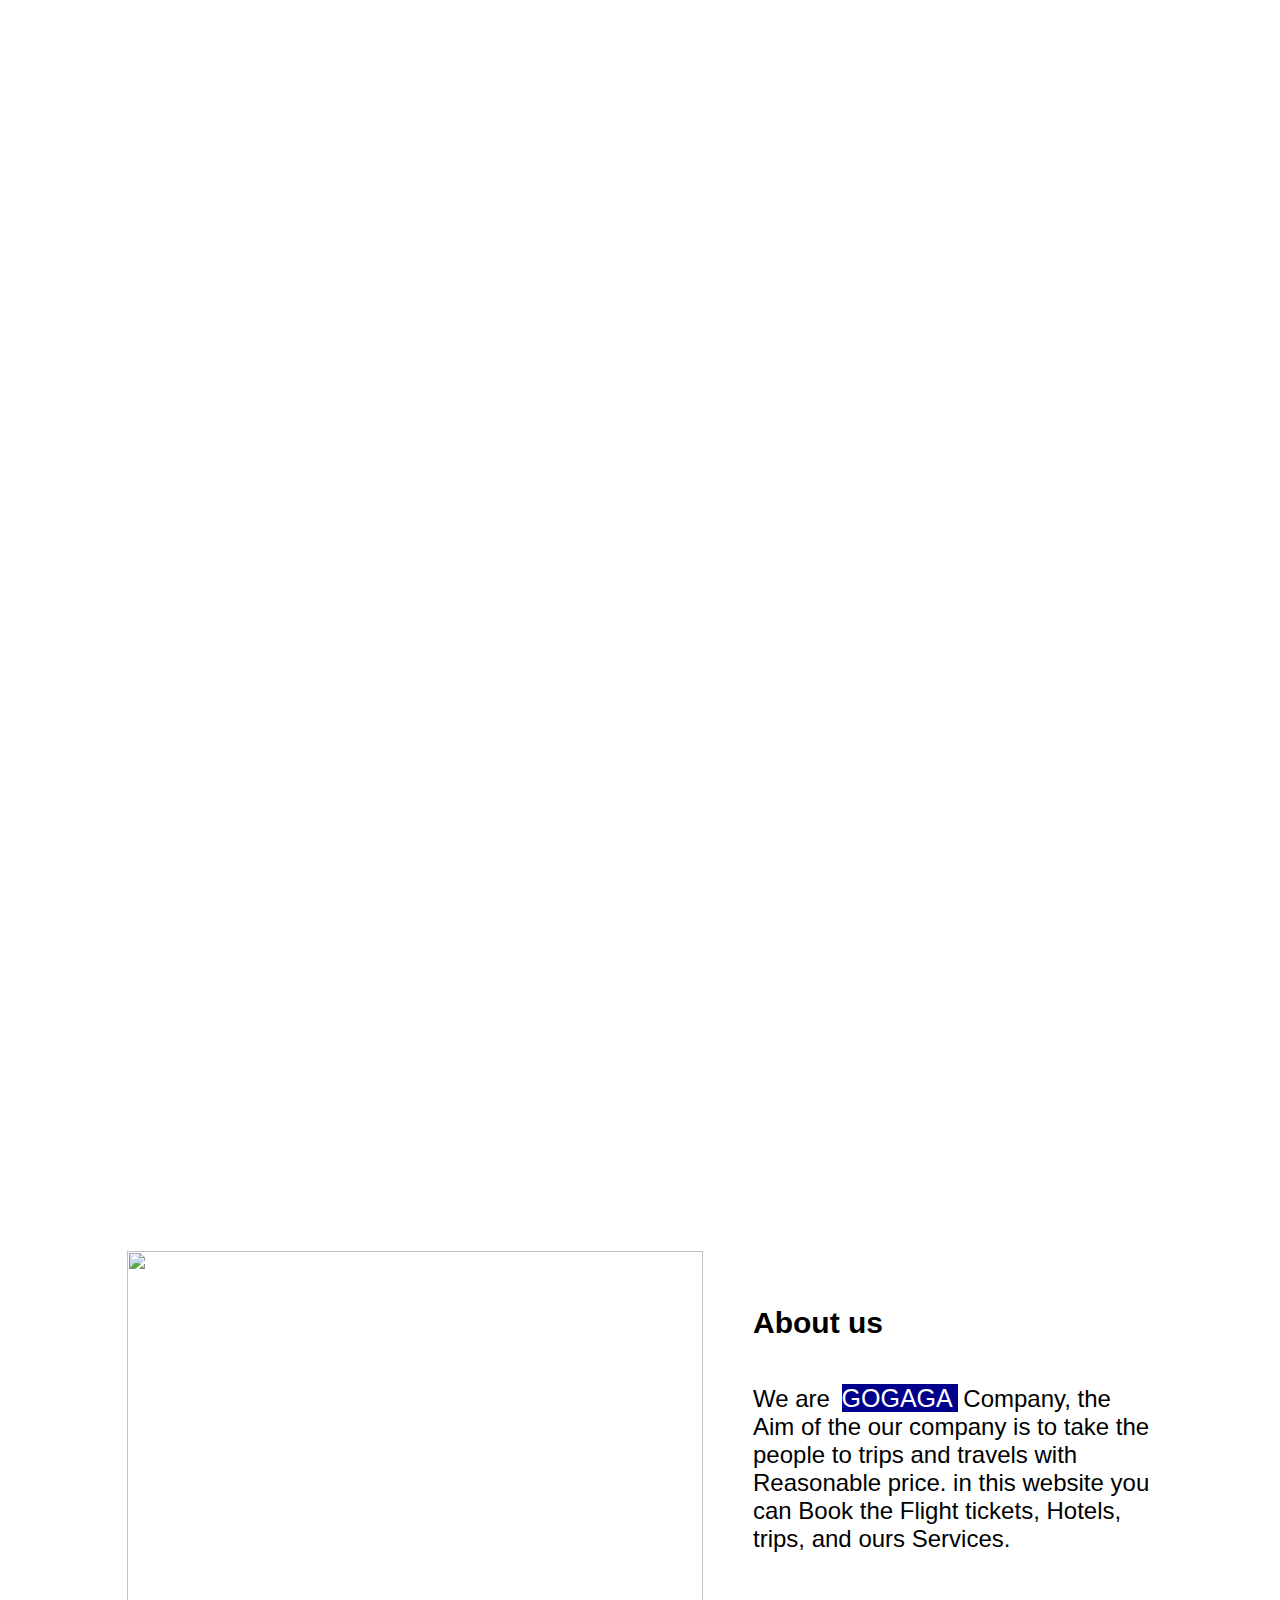
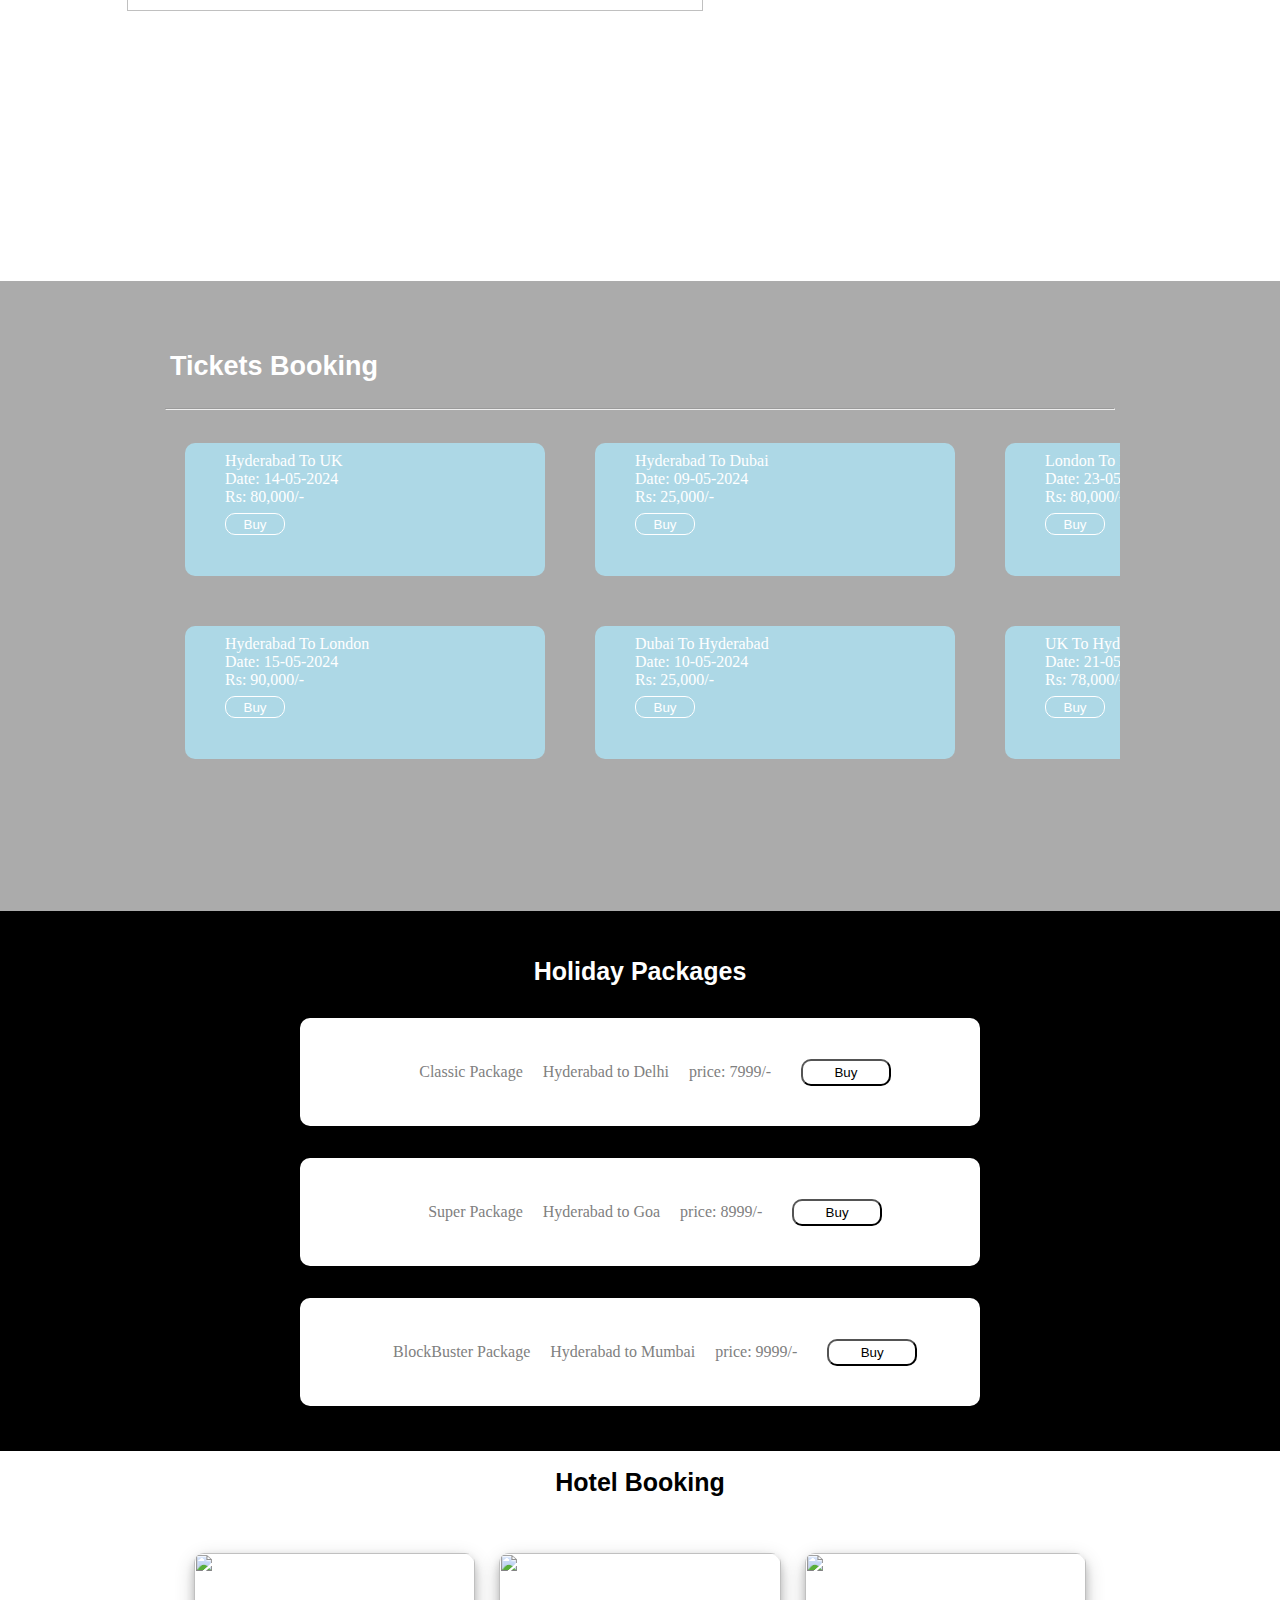
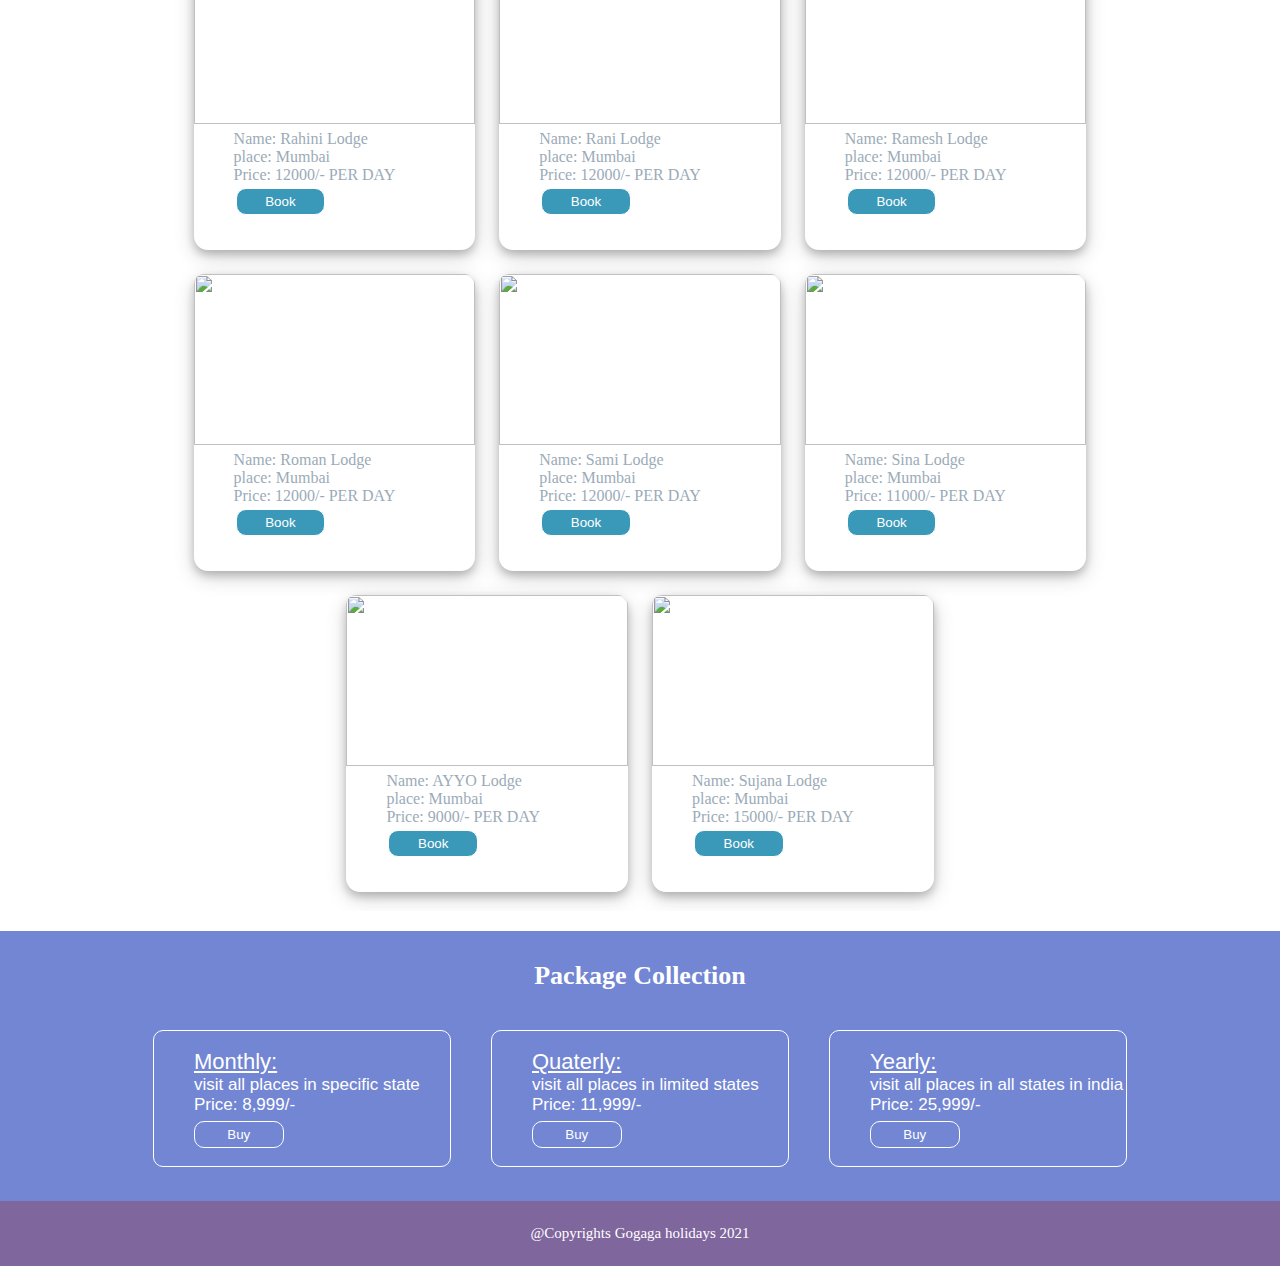
==== index.html @ 05a8b47b "Update index.html" ====
<!DOCTYPE html>
<html>

<head>
    <title class="">
        Banni Website
    </title>
    <link rel="stylesheet" href="web.css">
</head>

<body>
    <div class="">
        <div class="home-page">
            <h1 class="home-page-heading">Welcome to GOGAGA Holidays Website</h1>
            <div class="home-page-button-container">
                <a href="#hotel-Booking"> <button class="home-page-button-2" onclick="">Book Hotel</button>
                </a>
            </div>
        </div>
        <div class="about-page">
            <div class="about-page-container">
                <h1 class="about-page-heading">About us</h1>

                <img src="https://res.cloudinary.com/dim1wzcyx/image/upload/v1710433197/bafe78pi3iirgzzap9m9.jpg" class="about-page-img" />
                <div class="about-page-container-1">
                    <h1 class="about-page-heading-1">About us</h1>
                    <p class="about-page-para">We are <span class="about-page-para-1">GOGAGA </span>Company, the Aim of the our company is to take the people to trips and travels with Reasonable price. in this website you can Book the Flight tickets, Hotels, trips, and ours Services.</p>
                </div>
            </div>
        </div>
        <div class="flight-booking-page">
            <h1 class="flight-booking-page-heading">Tickets Booking</h1>
            <hr class="flight-booking-page-line" />
            <div class="flight-booking-page-1">
                <ul class="flight-booking-page-list">

                    <li class="">Hyderabad To UK</li>
                    <li class="">Date: 14-05-2024</li>
                    <li class="">Rs: 80,000/-</li>
                    <button class="flight-booking-page-list-botton">Buy</button>

                </ul>
                <ul class="flight-booking-page-list">
                    <li class="">Hyderabad To London</li>
                    <li class="">Date: 15-05-2024</li>
                    <li class="">Rs: 90,000/-</li>
                    <button class="flight-booking-page-list-botton">Buy</button>
                </ul>
                <ul class="flight-booking-page-list">
                    <li class="">Hyderabad To Dubai</li>
                    <li class="">Date: 09-05-2024</li>
                    <li class="">Rs: 25,000/-</li>
                    <button class="flight-booking-page-list-botton">Buy</button>
                </ul>
                <ul class="flight-booking-page-list">
                    <li class="">Dubai To Hyderabad</li>
                    <li class="">Date: 10-05-2024</li>
                    <li class="">Rs: 25,000/-</li>
                    <button class="flight-booking-page-list-botton">Buy</button>
                </ul>
                <ul class="flight-booking-page-list">
                    <li class="">London To Hyderabad</li>
                    <li class="">Date: 23-05-2024</li>
                    <li class="">Rs: 80,000/-</li>
                    <button class="flight-booking-page-list-botton">Buy</button>
                </ul>
                <ul class="flight-booking-page-list">
                    <li class="">UK To Hyderabad</li>
                    <li class="">Date: 21-05-2024</li>
                    <li class="">Rs: 78,000/-</li>
                    <button class="flight-booking-page-list-botton">Buy</button>
                </ul>
                <ul class="flight-booking-page-list">
                    <li class="">Qatar To Hyderabad</li>
                    <li class="">Date: 22-05-2024</li>
                    <li class="">Rs: 91,000/-</li>
                    <button class="flight-booking-page-list-botton">Buy</button>
                </ul>
                <ul class="flight-booking-page-list">
                    <li class="">Delhi To Hyderabad</li>
                    <li class="">Date: 22-05-2024</li>
                    <li class="">Rs: 20,000/-</li>
                    <button class="flight-booking-page-list-botton">Buy</button>
                </ul>
                <ul class="flight-booking-page-list">
                    <li class="">Mumbai To Hyderabad</li>
                    <li class="">Date: 21-05-2024</li>
                    <li class="">Rs: 14,000/-</li>
                    <button class="flight-booking-page-list-botton">Buy</button>
                </ul>
            </div>
        </div>
        <div class="Holiday-Packages-page">
            <h1 class="Holiday-Packages-page-heading">Holiday Packages</h1>
            <ul class="Holiday-Packages-page-list">
                <li class="Holiday-Packages-page-list-item Holiday-Packages-page-list-item-1">Classic Package</li>
                <li class="Holiday-Packages-page-list-item">Hyderabad to Delhi</li>
                <li class="Holiday-Packages-page-list-item">price: 7999/-</li>
                <button class="Holiday-Packages-page-list-button">Buy</button>
            </ul>
            <ul class="Holiday-Packages-page-list">
                <li class="Holiday-Packages-page-list-item Holiday-Packages-page-list-item-1">Super Package</li>
                <li class="Holiday-Packages-page-list-item">Hyderabad to Goa</li>
                <li class="Holiday-Packages-page-list-item">price: 8999/-</li>
                <button class="Holiday-Packages-page-list-button">Buy</button>
            </ul>
            <ul class="Holiday-Packages-page-list">
                <li class="Holiday-Packages-page-list-item Holiday-Packages-page-list-item-1">BlockBuster Package</li>
                <li class="Holiday-Packages-page-list-item">Hyderabad to Mumbai</li>
                <li class="Holiday-Packages-page-list-item">price: 9999/-</li>
                <button class="Holiday-Packages-page-list-button">Buy</button>
            </ul>
        </div>
        <div class="hotel-booking-page" id="hotel-Booking">
            <h1 class="hotel-booking-page-heading">Hotel Booking</h1>
            <div class="hotel-booking-page-1">
                <div class="hotel-booking-page-card">
                    <img src="https://res.cloudinary.com/dim1wzcyx/image/upload/v1710478730/niiqwguvfvj2uyvm8hrl.jpg" class="hotel-booking-page-card-img" />
                    <ul class="hotel-booking-page-card-list-page">
                        <li class="hotel-booking-page-card-para">
                            Name: Rahini Lodge
                        </li>
                        <li class="hotel-booking-page-card-para">place: Mumbai</li>
                        <li class="hotel-booking-page-card-para">Price: 12000/- PER DAY</li>
                        <div class="hotel-booking-page-card-button-pgae">
                            <button class="hotel-booking-page-card-button">Book</button>
                        </div>
                    </ul>
                </div>
                <div class="hotel-booking-page-card">
                    <img src="https://res.cloudinary.com/dim1wzcyx/image/upload/v1710481565/piuwka4gu3jdjkqd3dhy.jpg" class="hotel-booking-page-card-img" />
                    <ul class="hotel-booking-page-card-list-page">
                        <li class="hotel-booking-page-card-para">
                            Name: Rani Lodge
                        </li>
                        <li class="hotel-booking-page-card-para">place: Mumbai</li>
                        <li class="hotel-booking-page-card-para">Price: 12000/- PER DAY</li>
                        <div class="hotel-booking-page-card-button-pgae">
                            <button class="hotel-booking-page-card-button">Book</button>
                        </div>
                    </ul>
                </div>
                <div class="hotel-booking-page-card">
                    <img src="https://res.cloudinary.com/dim1wzcyx/image/upload/v1710481563/rm4mhdkyjd8pqkkp2l3k.jpg" class="hotel-booking-page-card-img" />
                    <ul class="hotel-booking-page-card-list-page">
                        <li class="hotel-booking-page-card-para">
                            Name: Ramesh Lodge
                        </li>
                        <li class="hotel-booking-page-card-para">place: Mumbai</li>
                        <li class="hotel-booking-page-card-para">Price: 12000/- PER DAY</li>
                        <div class="hotel-booking-page-card-button-pgae">
                            <button class="hotel-booking-page-card-button">Book</button>
                        </div>
                    </ul>
                </div>
                <div class="hotel-booking-page-card">
                    <img src="https://res.cloudinary.com/dim1wzcyx/image/upload/v1710481565/y2uvw44xuvsezqlsytbk.jpg" class="hotel-booking-page-card-img" />
                    <ul class="hotel-booking-page-card-list-page">
                        <li class="hotel-booking-page-card-para">
                            Name: Roman Lodge
                        </li>
                        <li class="hotel-booking-page-card-para">place: Mumbai</li>
                        <li class="hotel-booking-page-card-para">Price: 12000/- PER DAY</li>
                        <div class="hotel-booking-page-card-button-pgae">
                            <button class="hotel-booking-page-card-button">Book</button>
                        </div>
                    </ul>
                </div>
                <div class="hotel-booking-page-card">
                    <img src="https://res.cloudinary.com/dim1wzcyx/image/upload/v1710481565/j086hxknmndjkyv6rqhh.jpg" class="hotel-booking-page-card-img" />
                    <ul class="hotel-booking-page-card-list-page">
                        <li class="hotel-booking-page-card-para">
                            Name: Sami Lodge
                        </li>
                        <li class="hotel-booking-page-card-para">place: Mumbai</li>
                        <li class="hotel-booking-page-card-para">Price: 12000/- PER DAY</li>
                        <div class="hotel-booking-page-card-button-pgae">
                            <button class="hotel-booking-page-card-button">Book</button>
                        </div>
                    </ul>
                </div>
                <div class="hotel-booking-page-card">
                    <img src="https://res.cloudinary.com/dim1wzcyx/image/upload/v1710481564/mimkoodgv43r6vztbngg.jpg" class="hotel-booking-page-card-img" />
                    <ul class="hotel-booking-page-card-list-page">
                        <li class="hotel-booking-page-card-para">
                            Name: Sina Lodge
                        </li>
                        <li class="hotel-booking-page-card-para">place: Mumbai</li>
                        <li class="hotel-booking-page-card-para">Price: 11000/- PER DAY</li>
                        <div class="hotel-booking-page-card-button-pgae">
                            <button class="hotel-booking-page-card-button">Book</button>
                        </div>
                    </ul>
                </div>
                <div class="hotel-booking-page-card">
                    <img src="https://res.cloudinary.com/dim1wzcyx/image/upload/v1710481563/qfjcbtwo8wkl6jws6d3y.jpg" class="hotel-booking-page-card-img" />
                    <ul class="hotel-booking-page-card-list-page">
                        <li class="hotel-booking-page-card-para">
                            Name: AYYO Lodge
                        </li>
                        <li class="hotel-booking-page-card-para">place: Mumbai</li>
                        <li class="hotel-booking-page-card-para">Price: 9000/- PER DAY</li>
                        <div class="hotel-booking-page-card-button-pgae">
                            <button class="hotel-booking-page-card-button">Book</button>
                        </div>
                    </ul>
                </div>
                <div class="hotel-booking-page-card">
                    <img src="https://res.cloudinary.com/dim1wzcyx/image/upload/v1710481563/u7htu0rz0elihuozbzeh.jpg" class="hotel-booking-page-card-img" />
                    <ul class="hotel-booking-page-card-list-page">
                        <li class="hotel-booking-page-card-para">
                            Name: Sujana Lodge
                        </li>
                        <li class="hotel-booking-page-card-para">place: Mumbai</li>
                        <li class="hotel-booking-page-card-para">Price: 15000/- PER DAY</li>
                        <div class="hotel-booking-page-card-button-pgae">
                            <button class="hotel-booking-page-card-button">Book</button>
                        </div>
                    </ul>
                </div>
            </div>
        </div>
        <div class="package-collections-page">
            <h1 class="package-collections-page-heading">Package Collection</h1>
            <div class="package-collections-page-container">
                <ul class="package-collections-page-list-card">
                    <li class="package-collections-page-list-card-item-1">Monthly:</li>
                    <li class="">visit all places in specific state</li>
                    <li class="">Price: 8,999/- </li>
                    <div class="">
                        <button class="package-collections-page-list-card-button">Buy</button>
                    </div>
                </ul>
                <ul class="package-collections-page-list-card">
                    <li class="package-collections-page-list-card-item-1">Quaterly:</li>
                    <li class="">visit all places in limited states</li>
                    <li class="">Price: 11,999/- </li>
                    <div class="">
                        <button class="package-collections-page-list-card-button">Buy</button>
                    </div>
                </ul>
                <ul class="package-collections-page-list-card">
                    <li class="package-collections-page-list-card-item-1">Yearly:</li>
                    <li class="">visit all places in all states in india</li>
                    <li class="">Price: 25,999/- </li>
                    <div class="package-collections-page-list-card-button-page">
                        <button class="package-collections-page-list-card-button">Buy</button>
                    </div>
                </ul>
            </div>
        </div>
        <div class="footer-page">
            <p class="">@Copyrights Gogaga holidays 2021</p>
        </div>
    </div>
</body>

</html>
---- web.css ----
body {
    margin: 0px;

}

/* Home page */

@media screen and (max-width:767px) {
    .footer-page {
        height: 7vh;
        background-color: #7F669D;

        display: flex;
        flex-direction: column;
        justify-content: center;
        align-items: center;
        padding: 1px;

        color: #ffffff;
        font-size: 15px;


    }

    .package-collections-page-list-card-item-1 {
        font-size: 22px;
        text-decoration: underline;
    }

    .package-collections-page-list-card-button {
        color: #ffffff;
        border: 1px solid #ffffff;
        background-color: transparent;
        width: 20vw;
        border-radius: 10px;
        height: 5vh;
        margin-top: 6px;
        text-align: center;
    }

    .package-collections-page-list-card {
        border: 1px solid #ffffff;
        border-radius: 10px;
        height: 30vh;
        width: 60vw;
        align-self: center;
        list-style-type: none;
        font-size: 17px;
        color: #ffffff;
        font-family: Arial;
        margin-bottom: 0px;
        display: flex;
        flex-direction: column;
        justify-content: center;
        align-content: center;
    }

    .package-collections-page-container {
        height: 100vh;
        width: 80vw;
        display: flex;
        flex-direction: column;
        justify-content: center;
        align-content: center;

    }

    .package-collections-page-heading {
        color: #ffffff;
        font-size: 26px;

    }

    .package-collections-page {
        height: 120vh;
        background-size: cover;
        background-color: #7286D3;
        display: flex;
        flex-direction: column;
        justify-content: center;
        align-items: center;
    }

    .hotel-booking-page-card-para {
        color: #9BABB8;
    }

    .hotel-booking-page-card-button-pgae {
        margin-left: 2px;
        margin-top: 4px;

    }

    .hotel-booking-page-card-button {
        height: 5vh;
        width: 20vw;
        border-radius: 10px;
        background-color: #3A98B9;
        color: #ffffff;
        border: 1px solid #ffffff;
    }

    .hotel-booking-page-card-list-page {
        list-style-type: none;
        margin-top: 2px;

        display: flex;
        flex-direction: column;

        align-self: flex-start;

    }

    .hotel-booking-page-card-img {
        height: 22vh;
        width: 75vw;

        border-top-left-radius: 10px;
        border-top-right-radius: 10px;
    }

    .hotel-booking-page-card {
        height: 45vh;
        width: 75vw;
        background-color: #ffffff;
        border-radius: 14px;
        margin-bottom: 21px;
        box-shadow: 0 4px 8px 0 rgba(0, 0, 0, 0.2), 0 6px 20px 0 rgba(0, 0, 0, 0.19);
    }


    .hotel-booking-page-1 {
        height: 80vh;
        width: 83vw;
        overflow-y: auto;
    }

    .hotel-booking-page-heading {
        color: #000000;
        font-size: 25px;
        font-family: Arial;

    }

    .hotel-booking-page {
        height: 100vh;
        background-size: cover;

        background-color: #ffffff;
        display: flex;
        flex-direction: column;
        justify-content: center;
        align-items: center;
    }

    .Holiday-Packages-page-list-item-1 {
        color: darkorange;
    }

    .Holiday-Packages-page-list {
        color: grey;
    }

    .about-page-para-1 {
        font-size: 25px;
        color: #ffffff;
        background-color: darkblue;
        text-align: center;
        font-family: Arial;
        margin: 5px;
    }

    .home-page {
        height: 100vh;
        background-size: cover;
        background-image: url('https://res.cloudinary.com/dim1wzcyx/image/upload/v1710430031/iyocfnoj9f8llibsaq4m.jpg');
        padding: 1px;

        display: flex;
        flex-direction: column;
        justify-content: center;
        align-items: center;
    }

    .home-page-heading {
        font-size: 25px;
        color: #ffffff;
        text-align: center;
        font-family: "Arial";


    }

    .home-page-button-container {
        display: flex;
        flex-direction: column;
        justify-content: center;
        align-items: center;

    }

    .home-page-button-1 {
        height: 6vh;
        width: 36vw;
        color: skyblue;
        background-color: #ffffff;
    }

    .home-page-button-2 {
        height: 6vh;
        width: 36vw;
        color: #ffffff;
        background-color: transparent;
        border-radius: 10px;
        border: 1px solid #ffffff;
    }

    .Holiday-Packages-page {
        background-color: #000000;
        height: 100vh;
        background-size: cover;
        display: flex;
        flex-direction: column;
        justify-content: center;
        align-items: center;

    }

    .Holiday-Packages-page-heading {
        font-size: 25px;
        color: #ffffff;

        font-family: Arial;
    }

    .Holiday-Packages-page-list {
        height: 30vh;
        width: 50vw;
        background-color: #ffffff;
        border-radius: 10px;
        list-style-type: none;

        display: flex;
        flex-direction: column;
        justify-content: center;

    }

    .Holiday-Packages-page-list-button {
        height: 5vh;
        width: 20vw;
        border-radius: 10px;
        margin-top: 10px;
        color: #000000;
        background-color: #ffffff;
    }


}

@media screen and (min-width:576px) {
    .hotel-booking-page-card {
        height: 38vh;

    }

    .package-collections-page-list-card {
        border: 1px solid #ffffff;
        border-radius: 10px;
        height: 20vh;

    }

    .package-collections-page {
        height: 100vh;

    }

}

@media screen and (min-width:768px) {
    .footer-page {
        height: 7vh;
        background-color: #7F669D;

        display: flex;
        flex-direction: column;
        justify-content: center;
        align-items: center;
        padding: 1px;

        color: #ffffff;
        font-size: 15px;


    }

    .package-collections-page-list-card-item-1 {
        font-size: 22px;
        text-decoration: underline;
    }


    .package-collections-page-list-card-button {
        color: #ffffff;
        border: 1px solid #ffffff;
        background-color: transparent;
        width: 7vw;
        border-radius: 10px;
        height: 3vh;
        margin-top: 6px;
        text-align: center;

    }

    .package-collections-page-list-card {
        border: 1px solid #ffffff;
        border-radius: 10px;
        height: 15vh;
        width: 20vw;
        align-self: center;
        list-style-type: none;
        font-size: 17px;
        color: #ffffff;
        font-family: Arial;
        margin-bottom: 0px;
        display: flex;
        flex-direction: column;
        justify-content: center;
        align-content: center;
        margin: 20px;

    }

    .package-collections-page-container {
        height: 20vh;
        width: 90vw;
        display: flex;
        flex-direction: row;
        justify-content: center;
        align-content: center;

    }

    .package-collections-page-heading {
        color: #ffffff;
        font-size: 26px;

    }

    .package-collections-page {
        height: 30vh;
        background-size: cover;
        background-color: #7286D3;
        display: flex;
        flex-direction: column;
        justify-content: center;
        align-items: center;
    }


    .hotel-booking-page-card-para {
        color: #9BABB8;
    }

    .hotel-booking-page-card-button-pgae {
        margin-left: 2px;
        margin-top: 4px;

    }

    .hotel-booking-page-card-button {
        height: 3vh;
        width: 10vw;
        border-radius: 10px;
        background-color: #3A98B9;
        color: #ffffff;
        border: 1px solid #ffffff;
    }

    .hotel-booking-page-card-list-page {
        list-style-type: none;
        margin-top: 2px;

        display: flex;
        flex-direction: column;

        align-self: flex-start;

    }

    .hotel-booking-page-card-img {
        height: 14vh;
        width: 35vw;


        border-top-left-radius: 10px;
        border-top-right-radius: 10px;
    }

    .hotel-booking-page-card {
        height: 25vh;
        width: 35vw;
        background-color: #ffffff;
        border-radius: 14px;
        margin-bottom: 8px;
        margin: 8px;
        box-shadow: 0 4px 8px 0 rgba(0, 0, 0, 0.2), 0 6px 20px 0 rgba(0, 0, 0, 0.19);
    }



    .hotel-booking-page-1 {
        height: 110vh;
        width: 83vw;

        display: flex;
        flex-direction: row;
        justify-content: center;
        align-content: center;
        flex-wrap: wrap;
        overflow-y: auto;
        margin-bottom: 20px;
        margin-top: 20px;
    }

    .hotel-booking-page-heading {
        color: #000000;
        font-size: 25px;
        font-family: Arial;

    }

    .hotel-booking-page {
        height: 130vh;
        background-size: cover;

        background-color: #ffffff;
        display: flex;
        flex-direction: column;
        justify-content: center;
        align-items: center;
    }



    .flight-booking-page-list {

        color: #ffffff;

    }


    .Holiday-Packages-page-list {
        color: grey;
    }

    .about-page-para-1 {
        font-size: 25px;
        color: #ffffff;
        background-color: darkblue;
        text-align: center;
        font-family: Arial;
        margin: 5px;
    }

    .home-page {
        height: 100vh;
        background-size: cover;
        background-image: url('https://res.cloudinary.com/dim1wzcyx/image/upload/v1710432222/dnocbid759tg1gdjc0gf.jpg');
        padding: 1px;

        display: flex;
        flex-direction: column;
        justify-content: flex-start;
        align-items: center;
        padding-top: 80px;
    }

    .home-page-heading {
        font-size: 35px;
        color: #ffffff;
        text-align: center;
        width: 460px;
        font-family: "Arial";


    }

    .home-page-button-container {
        display: flex;
        flex-direction: column;
        justify-content: center;
        align-items: center;

    }

    .home-page-button-2 {
        height: 6vh;
        font-size: 21px;
        width: 20vw;
        color: #ffffff;
        background-color: transparent;
        border-radius: 10px;
        border: 1px solid #ffffff;
        margin-bottom: 70px;
    }

    .Holiday-Packages-page {
        background-color: #000000;
        height: 60vh;
        background-size: cover;
        display: flex;
        flex-direction: column;
        justify-content: center;
        align-items: center;

    }

    .Holiday-Packages-page-heading {
        font-size: 25px;
        color: #ffffff;

        font-family: Arial;
    }

    .Holiday-Packages-page-list {
        height: 12vh;
        width: 50vw;
        background-color: #ffffff;
        border-radius: 10px;
        list-style-type: none;

        display: flex;

        justify-content: center;
        align-items: center;

    }

    .Holiday-Packages-page-list-button {
        height: 5vh;
        width: 15vw;
        border-radius: 10px;
        margin-top: 10px;
        margin-right: 20px;
        color: #000000;
        background-color: #ffffff;
    }

    .Holiday-Packages-page-list-item {
        padding-right: 10px;
    }

}


/* about page */

@media screen and (max-width:767px) {
    .about-page {
        height: 100vh;
        background-size: cover;
        background-color: #ffffff;

        display: flex;
        flex-direction: column;
        justify-content: center;
        align-items: center;

    }

    .about-page-heading {
        font-size: 25px;
        color: #000000;
        text-align: center;
        font-family: "Arial";
    }

    .about-page-img {
        height: 30vh;
        width: 75vw;
    }

    .about-page-para {
        width: 240px;
        font-family: Arial;
        text-align: center;

    }

    .about-page-container {

        display: flex;
        flex-direction: column;
        justify-content: center;
        align-items: center;
    }

    .about-page-heading-1 {
        font-size: 30px;
        color: #000000;
        margin-left: 20px;
        align-self: flex-start;
        font-family: "Arial";
        display: none;
    }
}

@media screen and (min-width:576px) {
    .about-page {
        height: 100vh;
        background-size: cover;
        background-color: #ffffff;

        display: flex;
        flex-direction: column;
        justify-content: center;
        align-items: center;

    }

    .about-page-heading {
        font-size: 25px;
        color: #000000;
        text-align: center;
        font-family: "Arial";
    }

    .about-page-img {
        height: 30vh;
        width: 75vw;
    }

    .about-page-para {
        width: 420px;
        text-align: center;
        font-family: Arial;
    }

    .about-page-container {

        display: flex;
        flex-direction: column;
        justify-content: center;
        align-items: center;
    }
}

@media screen and (min-width:768px) {
    .about-page {
        height: 100vh;
        background-size: cover;
        background-color: #ffffff;

        display: flex;
        flex-direction: column;
        justify-content: center;
        align-items: center;

    }

    .about-page-heading {
        font-size: 30px;
        color: #000000;
        text-align: center;
        font-family: "Arial";
    }

    .about-page-img {
        height: 30vh;
        width: 75vw;
    }

    .about-page-para {
        width: 570px;
        font-size: 24px;

        align-self: center;
        font-family: Arial;
    }

    .about-page-container {
        width: 600px;
        display: flex;
        flex-direction: column;
        justify-content: center;
        align-items: center;
    }

    .about-page-heading-1 {
        font-size: 30px;
        color: #000000;
        margin-left: 20px;
        align-self: flex-start;
        font-family: "Arial";
        display: none;
    }
}

@media screen and (min-width:992px) {
    .about-page {
        height: 100vh;
        background-size: cover;
        background-color: #ffffff;

        display: flex;
        flex-direction: column;
        justify-content: center;
        align-items: center;

    }

    .about-page-container {
        width: 600px;
        display: flex;
        flex-direction: column;
        justify-content: center;
        align-items: center;
    }

    .about-page-heading {
        font-size: 30px;
        color: #000000;
        text-align: center;
        font-family: "Arial";
    }

    .about-page-img {
        height: 40vh;
        width: 85vw;
    }

    .about-page-para {
        width: 820px;
        font-size: 24px;
        text-align: center;

        font-family: Arial;
    }

    .about-page-heading-1 {
        font-size: 30px;
        color: #000000;
        margin-left: 20px;
        align-self: flex-start;
        font-family: "Arial";

    }


}

@media screen and (min-width:1200px) {
    .hotel-booking-page-card-para {
        color: #9BABB8;
    }

    .hotel-booking-page-card-button-pgae {
        margin-left: 2px;
        margin-top: 4px;


    }

    .hotel-booking-page-card-button {

        height: 3vh;
        width: 7vw;
        border-radius: 10px;
        background-color: #3A98B9;
        color: #ffffff;
        border: 1px solid #ffffff;
    }

    .hotel-booking-page-card-list-page {

        list-style-type: none;
        margin-top: 2px;

        display: flex;
        flex-direction: column;

        align-self: flex-start;

    }

    .hotel-booking-page-card-img {
        height: 19vh;
        width: 22vw;


        border-top-left-radius: 10px;
        border-top-right-radius: 10px;
    }

    .hotel-booking-page-card {
        height: 33vh;
        width: 22vw;
        background-color: #ffffff;
        border-radius: 14px;
        margin: 12px;


    }



    .hotel-booking-page-1 {
        height: 180vh;
        width: 90vw;

        display: flex;
        flex-direction: row;
        justify-content: center;
        align-content: center;

    }

    .hotel-booking-page-heading {
        color: #000000;
        font-size: 25px;
        font-family: Arial;

    }

    .hotel-booking-page {
        height: 100vh;
        background-size: cover;

        background-color: #ffffff;
        display: flex;
        flex-direction: column;
        justify-content: center;
        align-items: center;

        height: 120vh;
        box-shadow: 0 4px 8px 0 rgba(0, 0, 0, 0.2), 0 6px 20px 0 rgba(0, 0, 0, 0.19);
    }


    .Holiday-Packages-page-list-item {
        padding-right: 20px;
    }

    .Holiday-Packages-page-list-button {
        height: 3vh;
        width: 7vw;
        border-radius: 10px;
        margin: 10px;

    }

    .about-page {
        height: 100vh;
        background-size: cover;
        background-color: #ffffff;

        display: flex;
        flex-direction: column;
        justify-content: center;
        align-items: center;

    }

    .about-page-container {
        width: 1000px;
        height: 70vh;
        display: flex;
        flex-direction: row;
        justify-content: center;
        align-items: center;
    }

    .about-page-img {
        height: 40vh;
        width: 45vw;
        align-self: center;
        order: 0;
        margin-right: 10px;
    }

    .about-page-heading {
        font-size: 30px;
        color: #000000;
        text-align: center;
        font-family: "Arial";
        display: none;
    }

    .about-page-container-1 {
        width: 500px;
        height: 70vh;
        display: flex;
        flex-direction: column;
        justify-content: center;
        align-items: center;
    }

    .about-page-heading-1 {
        font-size: 30px;

        color: #000000;
        margin-left: 40px;
        align-self: flex-start;
        font-family: "Arial";
        display: inline;
    }

    .about-page-para {
        margin-left: 40px;
        align-self: flex-start;
        width: 400px;
        font-size: 24px;
        text-align: start;

        font-family: Arial;

    }


}

/* flights page */
@media screen and (max-width:767px) {
    .flight-booking-page {
        height: 100vh;
        background-size: cover;
        background-color: #ababab;

        display: flex;
        flex-direction: column;
        justify-content: center;
        align-items: center;
    }

    .flight-booking-page-heading {
        color: #ffffff;
        font-size: 27px;
        font-family: "Arial";
        align-self: flex-start;
        margin-left: 20px;
    }

    .flight-booking-page-line {
        width: 250px;
        color: #ffffff;
        align-self: flex-start;
    }

    .flight-booking-page-1 {
        height: 75vh;
        width: 75vw;


        display: flex;
        flex-direction: column;
        justify-content: flex-start;
        align-items: center;
        overflow-y: auto;
        border-radius: 10px;
    }

    .flight-booking-page-list {
        height: 35vh;
        width: 50vw;
        color: #ffffff;
        list-style-type: none;
        background-color: lightblue;
        padding-top: 7px;
        padding-bottom: 7px;
        border-radius: 10px;
        margin-top: 10px;
    }

    .flight-booking-page-list-botton {
        border-radius: 10px;
        background-color: transparent;
        color: #ffffff;
        height: 22px;
        width: 60px;
        border: 1px solid #ffffff;
        margin-top: 7px;

        align-self: center;
    }
}

@media screen and (min-width:576px) {
    .flight-booking-page-line {
        width: 430px;

    }

    .flight-booking-page-heading {

        margin-left: 57px;
    }
}

@media screen and (min-width:768px) {
    .flight-booking-page {
        height: 70vh;
        background-size: cover;
        background-color: #ababab;

        display: flex;
        flex-direction: column;
        justify-content: center;
        align-items: center;
    }

    .flight-booking-page-heading {
        color: #ffffff;
        font-size: 27px;
        font-family: "Arial";
        align-self: flex-start;
        margin-left: 79px;
    }

    .flight-booking-page-line {
        width: 570px;
        color: #ffffff;
        align-self: flex-start;

    }

    .flight-booking-page-1 {
        height: 35vh;
        width: 75vw;


        display: flex;
        flex-direction: column;
        justify-content: flex-start;
        align-items: center;
        overflow-y: auto;
        border-radius: 10px;
        flex-wrap: wrap;
    }

    .flight-booking-page-list {
        height: 10vh;
        width: 25vw;
        list-style-type: none;
        background-color: lightblue;
        padding-top: 9px;
        padding-bottom: 7px;
        border-radius: 10px;
        margin-top: 20px;
        margin: 25px;
    }

    .flight-booking-page-list-botton {
        border-radius: 10px;
        background-color: transparent;
        color: #ffffff;
        height: 22px;
        width: 60px;
        border: 1px solid #ffffff;
        margin-top: 7px;

        align-self: center;
    }
}

@media screen and (min-width:992px) {
    .flight-booking-page-line {
        width: 74vw;


    }

    .flight-booking-page-heading {

        margin-left: 110px;
    }
}

@media screen and (min-width:1200px) {

    .flight-booking-page-1 {
        height: 49vh;



    }

    .flight-booking-page-heading {

        margin-left: 170px;
    }

    .flight-booking-page-list {
        height: 13vh;

    }

}
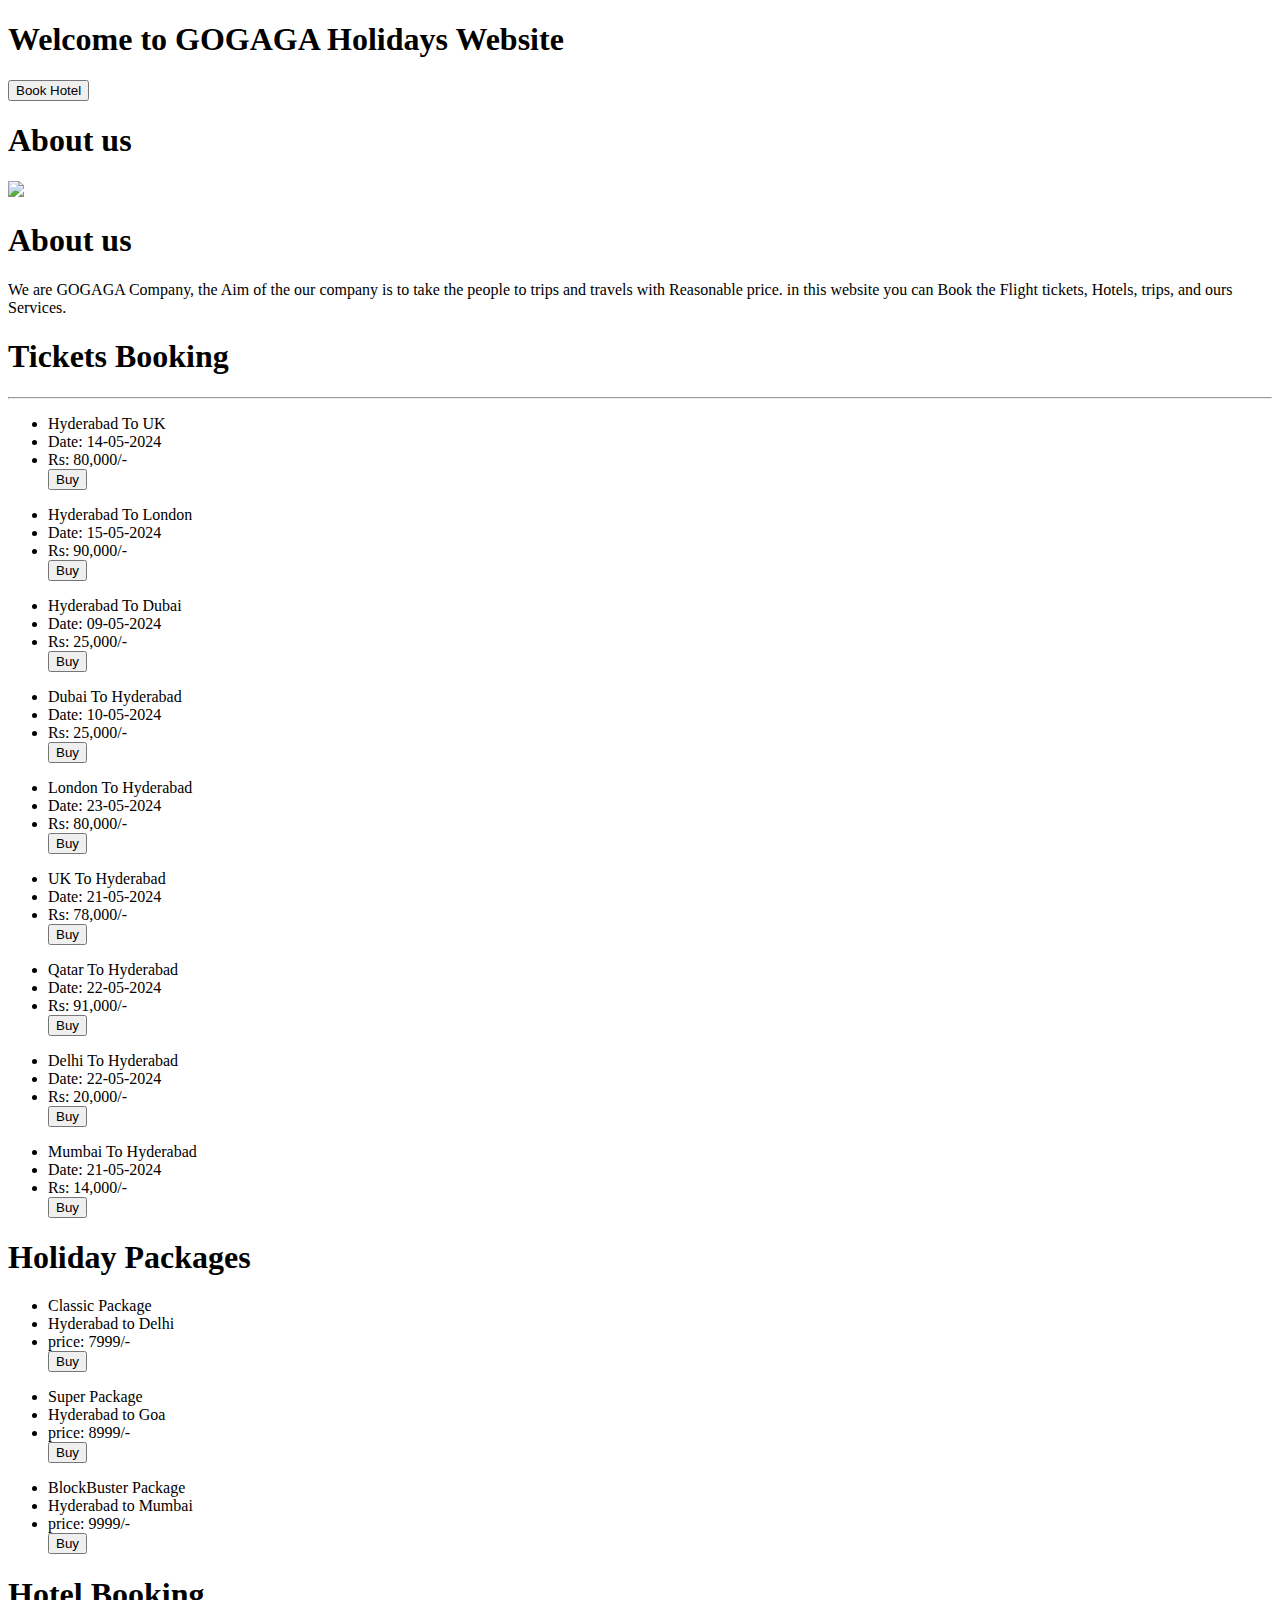
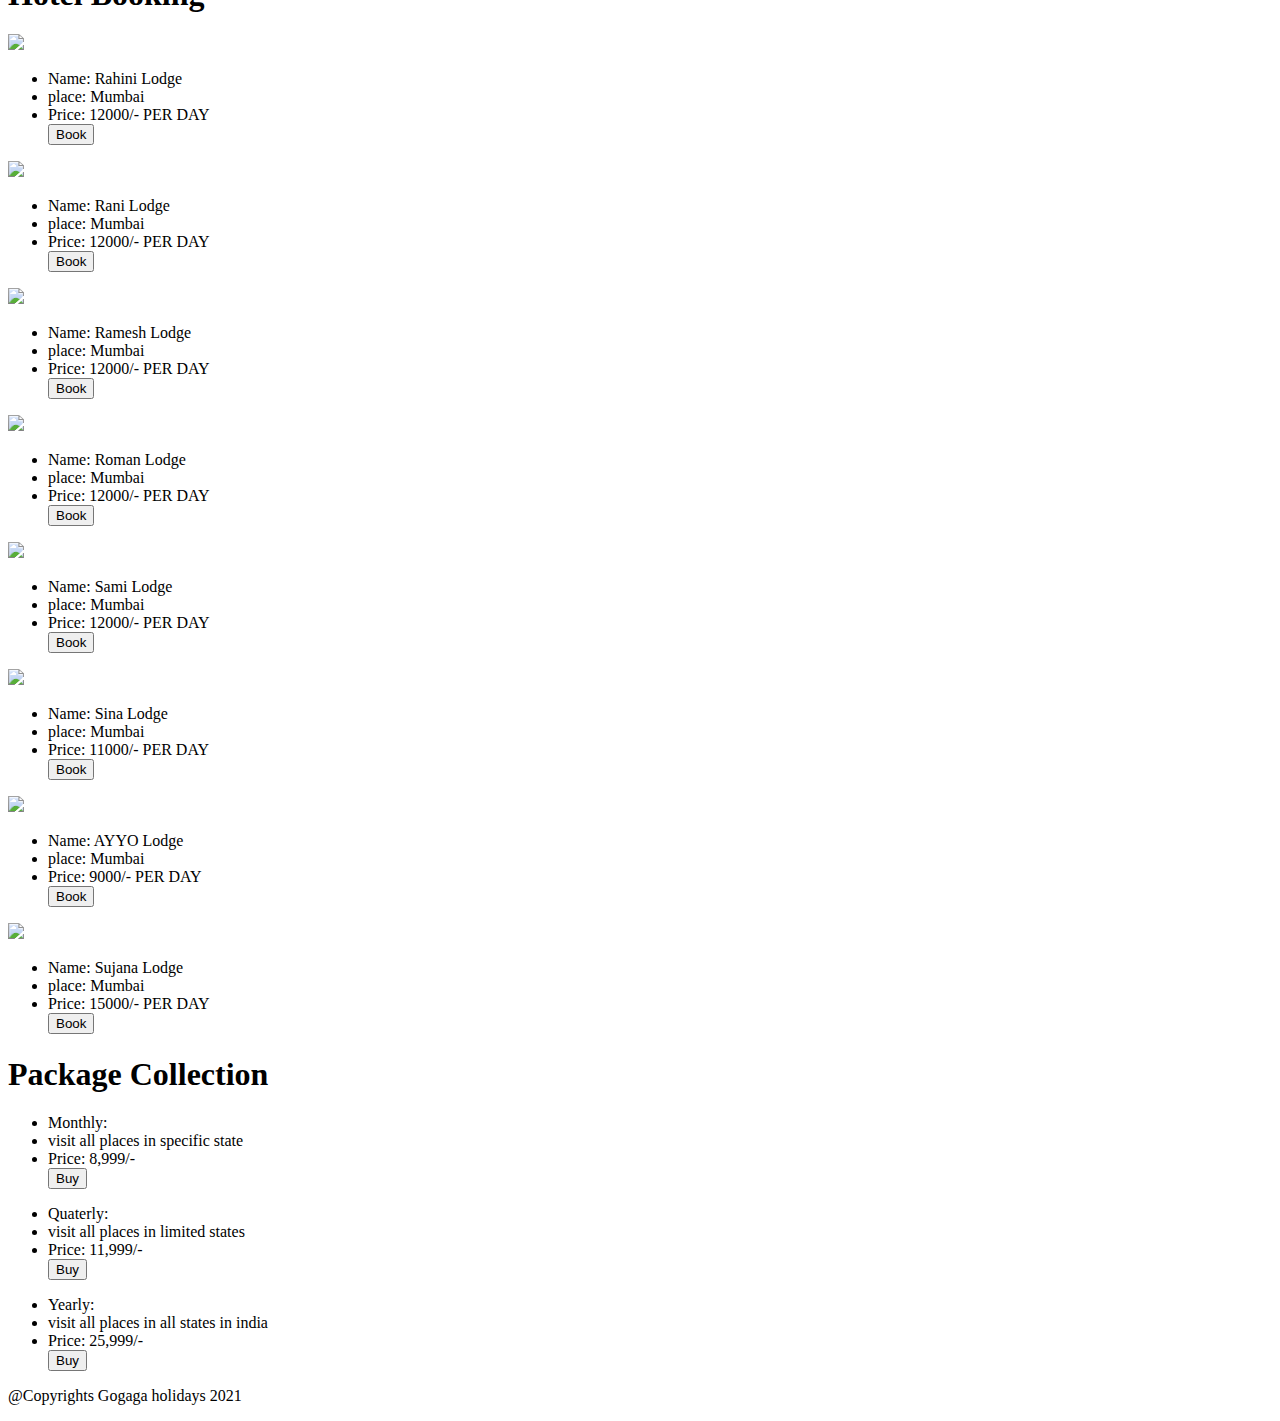
==== commit af579c04: "Update index.html" ====
--- a/index.html
+++ b/index.html
@@ -5,7 +5,7 @@
     <title class="">
         Banni Website
     </title>
-    <link rel="stylesheet" href="web.css">
+    <link rel="stylesheet" href="https://github.com/Banni-Babu-Veedhi/gogagaHolidays/blob/main/web.css">
 </head>
 
 <body>
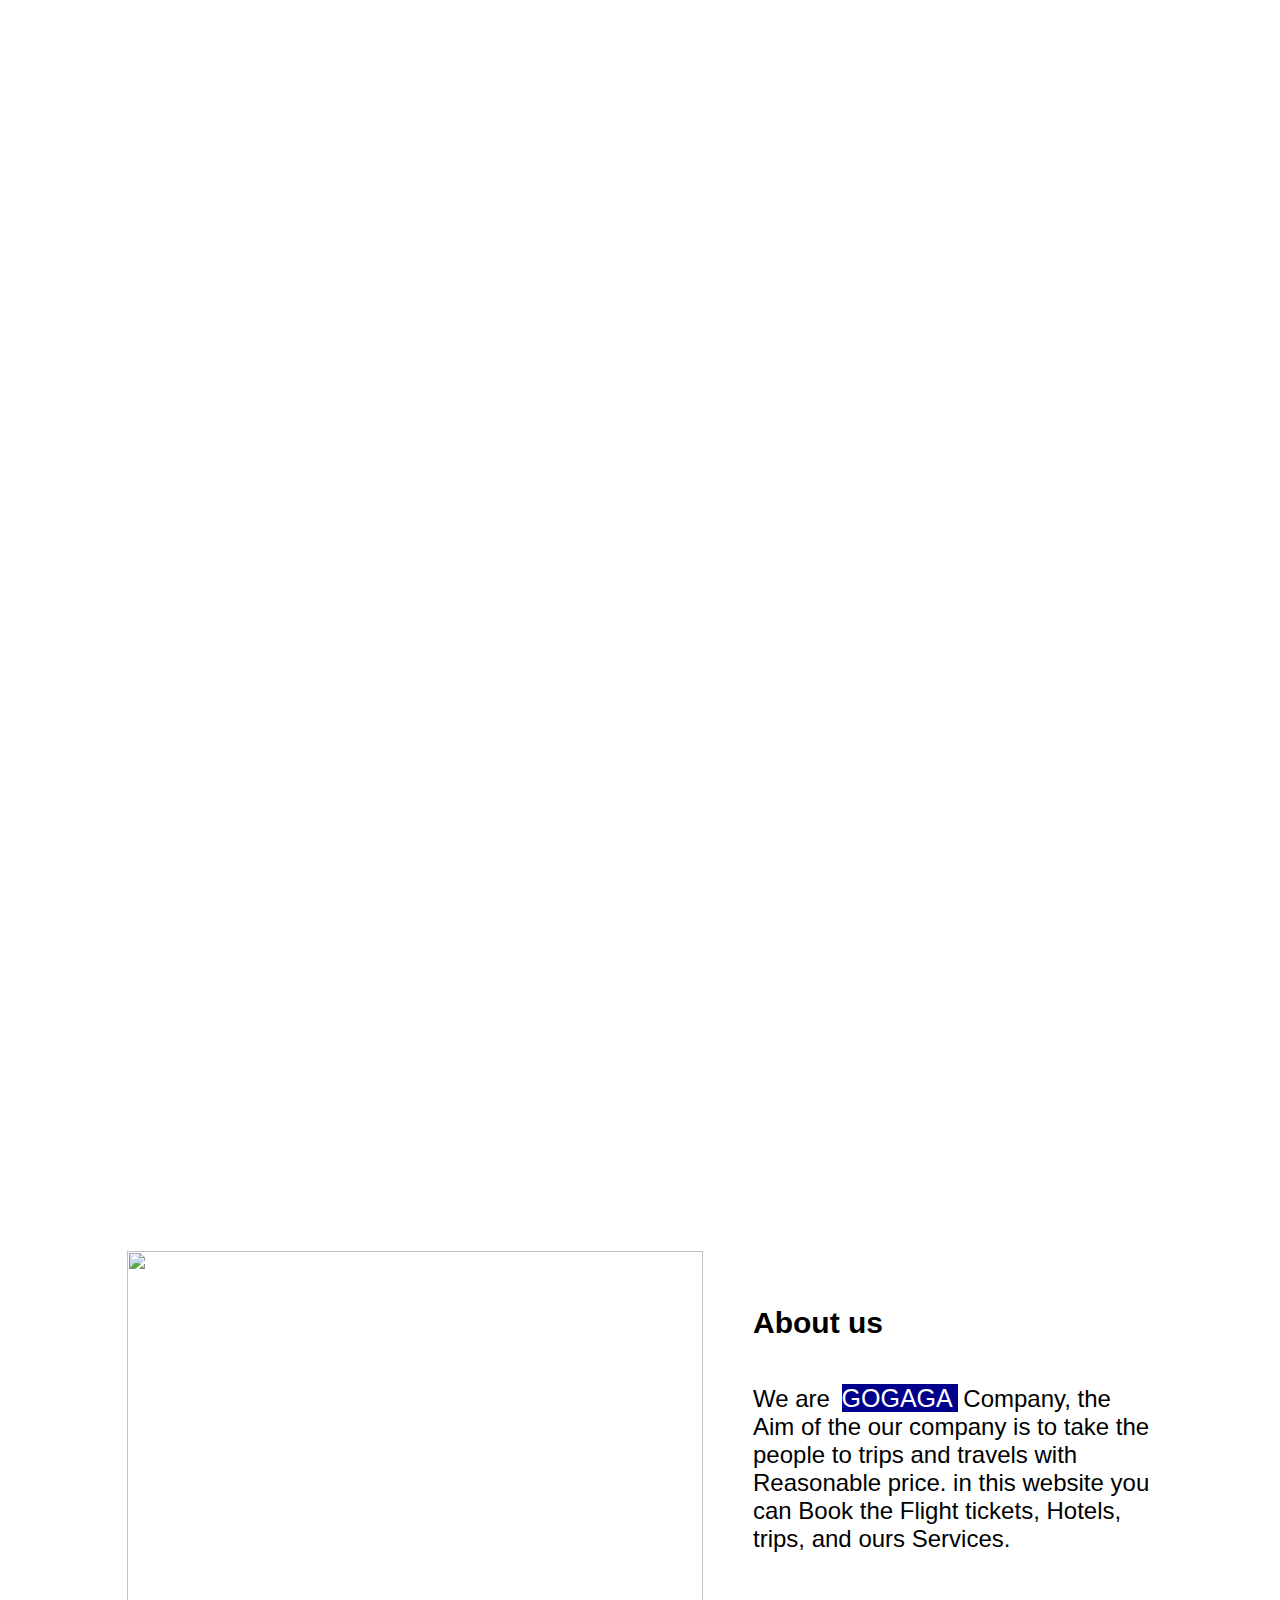
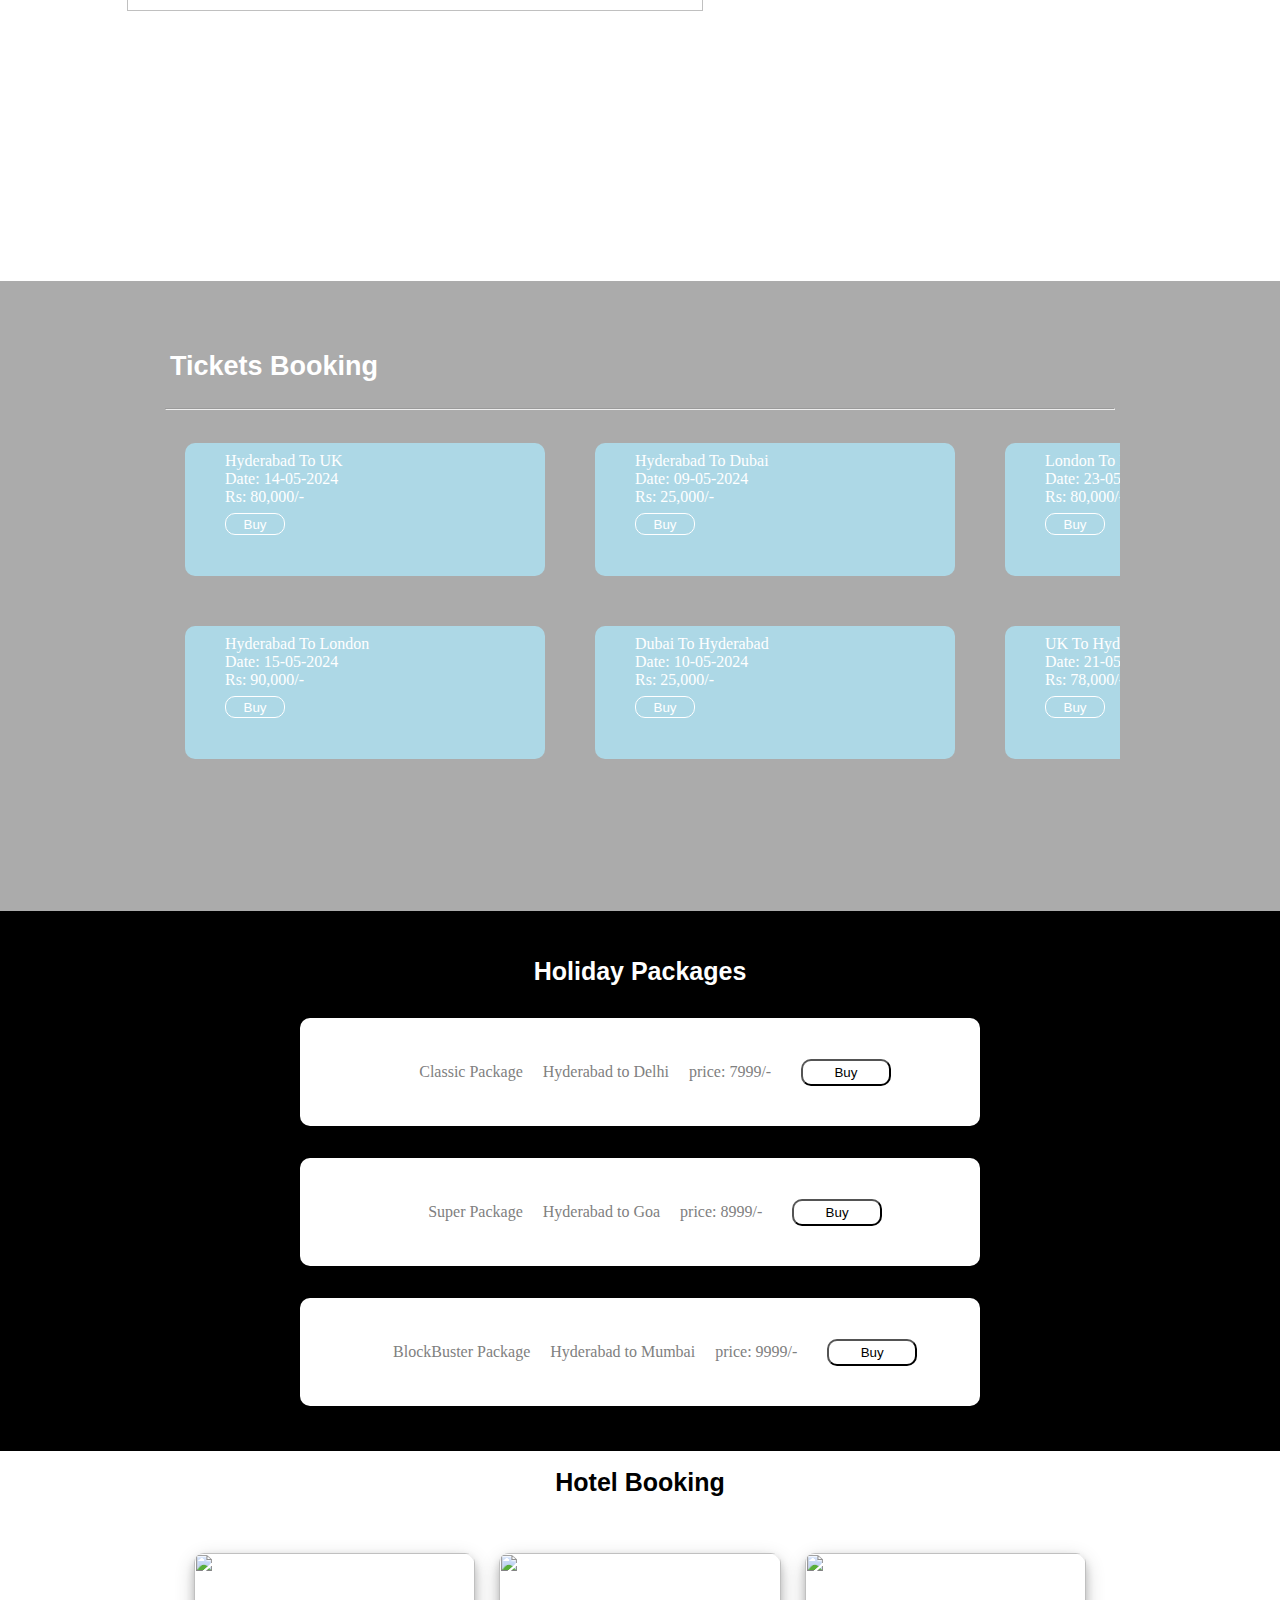
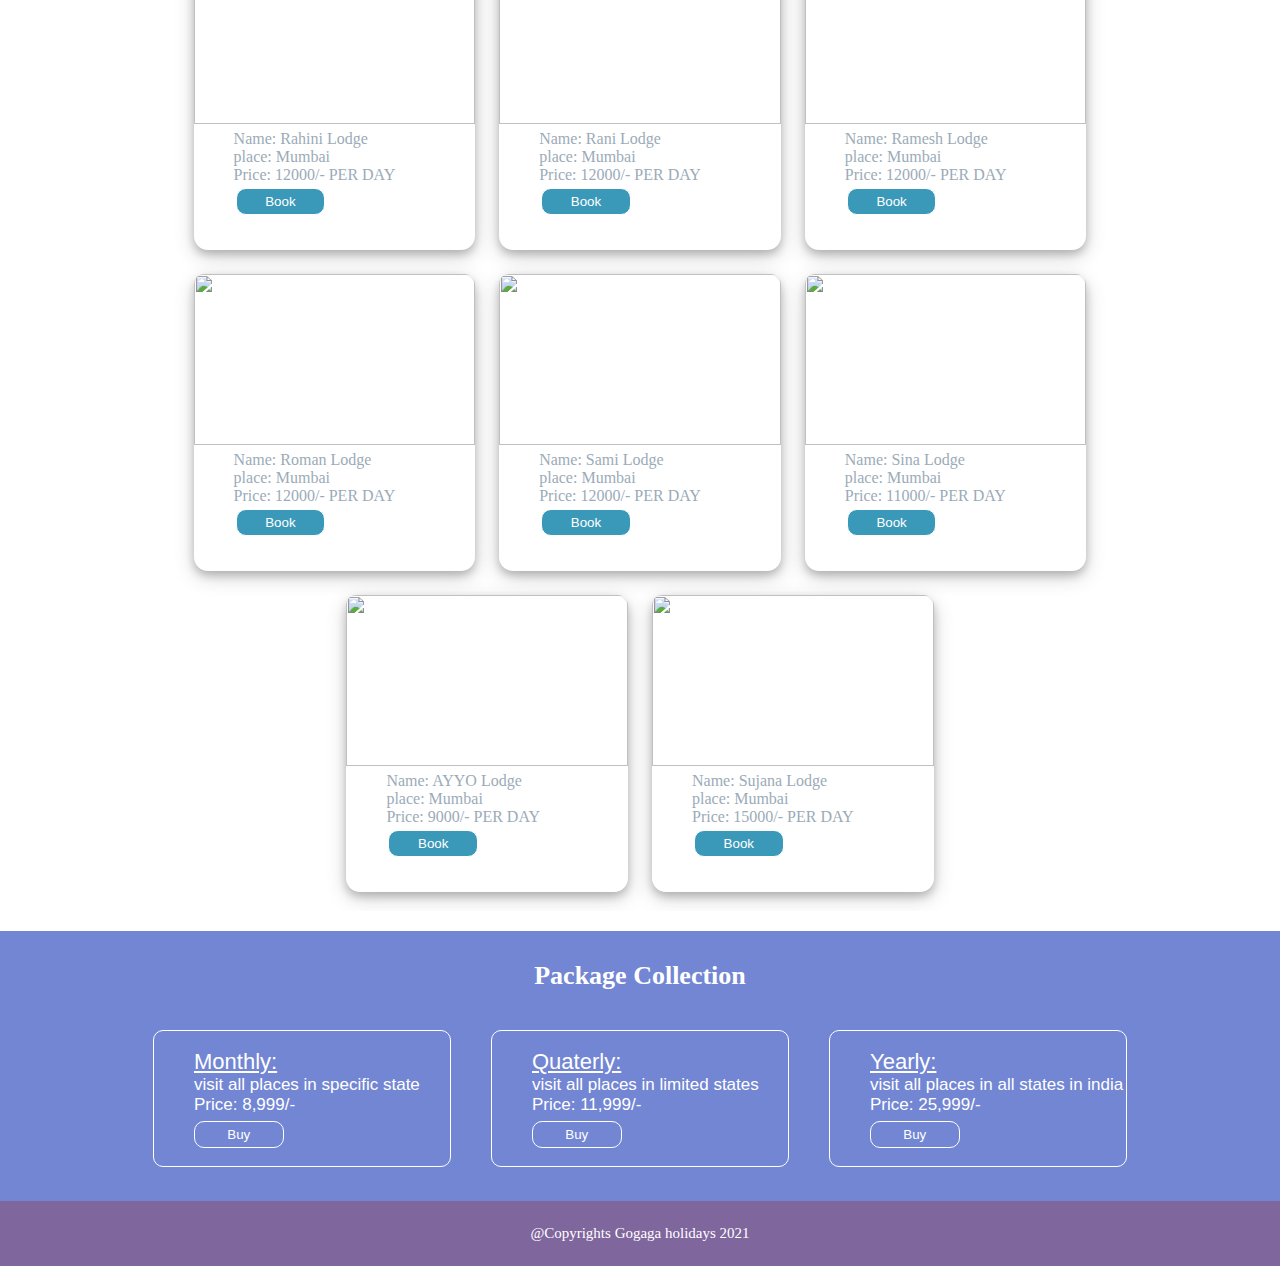
==== commit 6dd5c956: "Update index.html" ====
--- a/index.html
+++ b/index.html
@@ -5,7 +5,7 @@
     <title class="">
         Banni Website
     </title>
-    <link rel="stylesheet" href="https://github.com/Banni-Babu-Veedhi/gogagaHolidays/blob/main/web.css">
+    <link rel="stylesheet" type = "text/css" href="/web.css">
 </head>
 
 <body>
--- a/web.css
+++ b/web.css
@@ -0,0 +1,1099 @@
+body {
+    margin: 0px;
+
+}
+
+/* Home page */
+
+@media screen and (max-width:767px) {
+    .footer-page {
+        height: 7vh;
+        background-color: #7F669D;
+
+        display: flex;
+        flex-direction: column;
+        justify-content: center;
+        align-items: center;
+        padding: 1px;
+
+        color: #ffffff;
+        font-size: 15px;
+
+
+    }
+
+    .package-collections-page-list-card-item-1 {
+        font-size: 22px;
+        text-decoration: underline;
+    }
+
+    .package-collections-page-list-card-button {
+        color: #ffffff;
+        border: 1px solid #ffffff;
+        background-color: transparent;
+        width: 20vw;
+        border-radius: 10px;
+        height: 5vh;
+        margin-top: 6px;
+        text-align: center;
+    }
+
+    .package-collections-page-list-card {
+        border: 1px solid #ffffff;
+        border-radius: 10px;
+        height: 30vh;
+        width: 60vw;
+        align-self: center;
+        list-style-type: none;
+        font-size: 17px;
+        color: #ffffff;
+        font-family: Arial;
+        margin-bottom: 0px;
+        display: flex;
+        flex-direction: column;
+        justify-content: center;
+        align-content: center;
+    }
+
+    .package-collections-page-container {
+        height: 100vh;
+        width: 80vw;
+        display: flex;
+        flex-direction: column;
+        justify-content: center;
+        align-content: center;
+
+    }
+
+    .package-collections-page-heading {
+        color: #ffffff;
+        font-size: 26px;
+
+    }
+
+    .package-collections-page {
+        height: 120vh;
+        background-size: cover;
+        background-color: #7286D3;
+        display: flex;
+        flex-direction: column;
+        justify-content: center;
+        align-items: center;
+    }
+
+    .hotel-booking-page-card-para {
+        color: #9BABB8;
+    }
+
+    .hotel-booking-page-card-button-pgae {
+        margin-left: 2px;
+        margin-top: 4px;
+
+    }
+
+    .hotel-booking-page-card-button {
+        height: 5vh;
+        width: 20vw;
+        border-radius: 10px;
+        background-color: #3A98B9;
+        color: #ffffff;
+        border: 1px solid #ffffff;
+    }
+
+    .hotel-booking-page-card-list-page {
+        list-style-type: none;
+        margin-top: 2px;
+
+        display: flex;
+        flex-direction: column;
+
+        align-self: flex-start;
+
+    }
+
+    .hotel-booking-page-card-img {
+        height: 22vh;
+        width: 75vw;
+
+        border-top-left-radius: 10px;
+        border-top-right-radius: 10px;
+    }
+
+    .hotel-booking-page-card {
+        height: 45vh;
+        width: 75vw;
+        background-color: #ffffff;
+        border-radius: 14px;
+        margin-bottom: 21px;
+        box-shadow: 0 4px 8px 0 rgba(0, 0, 0, 0.2), 0 6px 20px 0 rgba(0, 0, 0, 0.19);
+    }
+
+
+    .hotel-booking-page-1 {
+        height: 80vh;
+        width: 83vw;
+        overflow-y: auto;
+    }
+
+    .hotel-booking-page-heading {
+        color: #000000;
+        font-size: 25px;
+        font-family: Arial;
+
+    }
+
+    .hotel-booking-page {
+        height: 100vh;
+        background-size: cover;
+
+        background-color: #ffffff;
+        display: flex;
+        flex-direction: column;
+        justify-content: center;
+        align-items: center;
+    }
+
+    .Holiday-Packages-page-list-item-1 {
+        color: darkorange;
+    }
+
+    .Holiday-Packages-page-list {
+        color: grey;
+    }
+
+    .about-page-para-1 {
+        font-size: 25px;
+        color: #ffffff;
+        background-color: darkblue;
+        text-align: center;
+        font-family: Arial;
+        margin: 5px;
+    }
+
+    .home-page {
+        height: 100vh;
+        background-size: cover;
+        background-image: url('https://res.cloudinary.com/dim1wzcyx/image/upload/v1710430031/iyocfnoj9f8llibsaq4m.jpg');
+        padding: 1px;
+
+        display: flex;
+        flex-direction: column;
+        justify-content: center;
+        align-items: center;
+    }
+
+    .home-page-heading {
+        font-size: 25px;
+        color: #ffffff;
+        text-align: center;
+        font-family: "Arial";
+
+
+    }
+
+    .home-page-button-container {
+        display: flex;
+        flex-direction: column;
+        justify-content: center;
+        align-items: center;
+
+    }
+
+    .home-page-button-1 {
+        height: 6vh;
+        width: 36vw;
+        color: skyblue;
+        background-color: #ffffff;
+    }
+
+    .home-page-button-2 {
+        height: 6vh;
+        width: 36vw;
+        color: #ffffff;
+        background-color: transparent;
+        border-radius: 10px;
+        border: 1px solid #ffffff;
+    }
+
+    .Holiday-Packages-page {
+        background-color: #000000;
+        height: 100vh;
+        background-size: cover;
+        display: flex;
+        flex-direction: column;
+        justify-content: center;
+        align-items: center;
+
+    }
+
+    .Holiday-Packages-page-heading {
+        font-size: 25px;
+        color: #ffffff;
+
+        font-family: Arial;
+    }
+
+    .Holiday-Packages-page-list {
+        height: 30vh;
+        width: 50vw;
+        background-color: #ffffff;
+        border-radius: 10px;
+        list-style-type: none;
+
+        display: flex;
+        flex-direction: column;
+        justify-content: center;
+
+    }
+
+    .Holiday-Packages-page-list-button {
+        height: 5vh;
+        width: 20vw;
+        border-radius: 10px;
+        margin-top: 10px;
+        color: #000000;
+        background-color: #ffffff;
+    }
+
+
+}
+
+@media screen and (min-width:576px) {
+    .hotel-booking-page-card {
+        height: 38vh;
+
+    }
+
+    .package-collections-page-list-card {
+        border: 1px solid #ffffff;
+        border-radius: 10px;
+        height: 20vh;
+
+    }
+
+    .package-collections-page {
+        height: 100vh;
+
+    }
+
+}
+
+@media screen and (min-width:768px) {
+    .footer-page {
+        height: 7vh;
+        background-color: #7F669D;
+
+        display: flex;
+        flex-direction: column;
+        justify-content: center;
+        align-items: center;
+        padding: 1px;
+
+        color: #ffffff;
+        font-size: 15px;
+
+
+    }
+
+    .package-collections-page-list-card-item-1 {
+        font-size: 22px;
+        text-decoration: underline;
+    }
+
+
+    .package-collections-page-list-card-button {
+        color: #ffffff;
+        border: 1px solid #ffffff;
+        background-color: transparent;
+        width: 7vw;
+        border-radius: 10px;
+        height: 3vh;
+        margin-top: 6px;
+        text-align: center;
+
+    }
+
+    .package-collections-page-list-card {
+        border: 1px solid #ffffff;
+        border-radius: 10px;
+        height: 15vh;
+        width: 20vw;
+        align-self: center;
+        list-style-type: none;
+        font-size: 17px;
+        color: #ffffff;
+        font-family: Arial;
+        margin-bottom: 0px;
+        display: flex;
+        flex-direction: column;
+        justify-content: center;
+        align-content: center;
+        margin: 20px;
+
+    }
+
+    .package-collections-page-container {
+        height: 20vh;
+        width: 90vw;
+        display: flex;
+        flex-direction: row;
+        justify-content: center;
+        align-content: center;
+
+    }
+
+    .package-collections-page-heading {
+        color: #ffffff;
+        font-size: 26px;
+
+    }
+
+    .package-collections-page {
+        height: 30vh;
+        background-size: cover;
+        background-color: #7286D3;
+        display: flex;
+        flex-direction: column;
+        justify-content: center;
+        align-items: center;
+    }
+
+
+    .hotel-booking-page-card-para {
+        color: #9BABB8;
+    }
+
+    .hotel-booking-page-card-button-pgae {
+        margin-left: 2px;
+        margin-top: 4px;
+
+    }
+
+    .hotel-booking-page-card-button {
+        height: 3vh;
+        width: 10vw;
+        border-radius: 10px;
+        background-color: #3A98B9;
+        color: #ffffff;
+        border: 1px solid #ffffff;
+    }
+
+    .hotel-booking-page-card-list-page {
+        list-style-type: none;
+        margin-top: 2px;
+
+        display: flex;
+        flex-direction: column;
+
+        align-self: flex-start;
+
+    }
+
+    .hotel-booking-page-card-img {
+        height: 14vh;
+        width: 35vw;
+
+
+        border-top-left-radius: 10px;
+        border-top-right-radius: 10px;
+    }
+
+    .hotel-booking-page-card {
+        height: 25vh;
+        width: 35vw;
+        background-color: #ffffff;
+        border-radius: 14px;
+        margin-bottom: 8px;
+        margin: 8px;
+        box-shadow: 0 4px 8px 0 rgba(0, 0, 0, 0.2), 0 6px 20px 0 rgba(0, 0, 0, 0.19);
+    }
+
+
+
+    .hotel-booking-page-1 {
+        height: 110vh;
+        width: 83vw;
+
+        display: flex;
+        flex-direction: row;
+        justify-content: center;
+        align-content: center;
+        flex-wrap: wrap;
+        overflow-y: auto;
+        margin-bottom: 20px;
+        margin-top: 20px;
+    }
+
+    .hotel-booking-page-heading {
+        color: #000000;
+        font-size: 25px;
+        font-family: Arial;
+
+    }
+
+    .hotel-booking-page {
+        height: 130vh;
+        background-size: cover;
+
+        background-color: #ffffff;
+        display: flex;
+        flex-direction: column;
+        justify-content: center;
+        align-items: center;
+    }
+
+
+
+    .flight-booking-page-list {
+
+        color: #ffffff;
+
+    }
+
+
+    .Holiday-Packages-page-list {
+        color: grey;
+    }
+
+    .about-page-para-1 {
+        font-size: 25px;
+        color: #ffffff;
+        background-color: darkblue;
+        text-align: center;
+        font-family: Arial;
+        margin: 5px;
+    }
+
+    .home-page {
+        height: 100vh;
+        background-size: cover;
+        background-image: url('https://res.cloudinary.com/dim1wzcyx/image/upload/v1710432222/dnocbid759tg1gdjc0gf.jpg');
+        padding: 1px;
+
+        display: flex;
+        flex-direction: column;
+        justify-content: flex-start;
+        align-items: center;
+        padding-top: 80px;
+    }
+
+    .home-page-heading {
+        font-size: 35px;
+        color: #ffffff;
+        text-align: center;
+        width: 460px;
+        font-family: "Arial";
+
+
+    }
+
+    .home-page-button-container {
+        display: flex;
+        flex-direction: column;
+        justify-content: center;
+        align-items: center;
+
+    }
+
+    .home-page-button-2 {
+        height: 6vh;
+        font-size: 21px;
+        width: 20vw;
+        color: #ffffff;
+        background-color: transparent;
+        border-radius: 10px;
+        border: 1px solid #ffffff;
+        margin-bottom: 70px;
+    }
+
+    .Holiday-Packages-page {
+        background-color: #000000;
+        height: 60vh;
+        background-size: cover;
+        display: flex;
+        flex-direction: column;
+        justify-content: center;
+        align-items: center;
+
+    }
+
+    .Holiday-Packages-page-heading {
+        font-size: 25px;
+        color: #ffffff;
+
+        font-family: Arial;
+    }
+
+    .Holiday-Packages-page-list {
+        height: 12vh;
+        width: 50vw;
+        background-color: #ffffff;
+        border-radius: 10px;
+        list-style-type: none;
+
+        display: flex;
+
+        justify-content: center;
+        align-items: center;
+
+    }
+
+    .Holiday-Packages-page-list-button {
+        height: 5vh;
+        width: 15vw;
+        border-radius: 10px;
+        margin-top: 10px;
+        margin-right: 20px;
+        color: #000000;
+        background-color: #ffffff;
+    }
+
+    .Holiday-Packages-page-list-item {
+        padding-right: 10px;
+    }
+
+}
+
+
+/* about page */
+
+@media screen and (max-width:767px) {
+    .about-page {
+        height: 100vh;
+        background-size: cover;
+        background-color: #ffffff;
+
+        display: flex;
+        flex-direction: column;
+        justify-content: center;
+        align-items: center;
+
+    }
+
+    .about-page-heading {
+        font-size: 25px;
+        color: #000000;
+        text-align: center;
+        font-family: "Arial";
+    }
+
+    .about-page-img {
+        height: 30vh;
+        width: 75vw;
+    }
+
+    .about-page-para {
+        width: 240px;
+        font-family: Arial;
+        text-align: center;
+
+    }
+
+    .about-page-container {
+
+        display: flex;
+        flex-direction: column;
+        justify-content: center;
+        align-items: center;
+    }
+
+    .about-page-heading-1 {
+        font-size: 30px;
+        color: #000000;
+        margin-left: 20px;
+        align-self: flex-start;
+        font-family: "Arial";
+        display: none;
+    }
+}
+
+@media screen and (min-width:576px) {
+    .about-page {
+        height: 100vh;
+        background-size: cover;
+        background-color: #ffffff;
+
+        display: flex;
+        flex-direction: column;
+        justify-content: center;
+        align-items: center;
+
+    }
+
+    .about-page-heading {
+        font-size: 25px;
+        color: #000000;
+        text-align: center;
+        font-family: "Arial";
+    }
+
+    .about-page-img {
+        height: 30vh;
+        width: 75vw;
+    }
+
+    .about-page-para {
+        width: 420px;
+        text-align: center;
+        font-family: Arial;
+    }
+
+    .about-page-container {
+
+        display: flex;
+        flex-direction: column;
+        justify-content: center;
+        align-items: center;
+    }
+}
+
+@media screen and (min-width:768px) {
+    .about-page {
+        height: 100vh;
+        background-size: cover;
+        background-color: #ffffff;
+
+        display: flex;
+        flex-direction: column;
+        justify-content: center;
+        align-items: center;
+
+    }
+
+    .about-page-heading {
+        font-size: 30px;
+        color: #000000;
+        text-align: center;
+        font-family: "Arial";
+    }
+
+    .about-page-img {
+        height: 30vh;
+        width: 75vw;
+    }
+
+    .about-page-para {
+        width: 570px;
+        font-size: 24px;
+
+        align-self: center;
+        font-family: Arial;
+    }
+
+    .about-page-container {
+        width: 600px;
+        display: flex;
+        flex-direction: column;
+        justify-content: center;
+        align-items: center;
+    }
+
+    .about-page-heading-1 {
+        font-size: 30px;
+        color: #000000;
+        margin-left: 20px;
+        align-self: flex-start;
+        font-family: "Arial";
+        display: none;
+    }
+}
+
+@media screen and (min-width:992px) {
+    .about-page {
+        height: 100vh;
+        background-size: cover;
+        background-color: #ffffff;
+
+        display: flex;
+        flex-direction: column;
+        justify-content: center;
+        align-items: center;
+
+    }
+
+    .about-page-container {
+        width: 600px;
+        display: flex;
+        flex-direction: column;
+        justify-content: center;
+        align-items: center;
+    }
+
+    .about-page-heading {
+        font-size: 30px;
+        color: #000000;
+        text-align: center;
+        font-family: "Arial";
+    }
+
+    .about-page-img {
+        height: 40vh;
+        width: 85vw;
+    }
+
+    .about-page-para {
+        width: 820px;
+        font-size: 24px;
+        text-align: center;
+
+        font-family: Arial;
+    }
+
+    .about-page-heading-1 {
+        font-size: 30px;
+        color: #000000;
+        margin-left: 20px;
+        align-self: flex-start;
+        font-family: "Arial";
+
+    }
+
+
+}
+
+@media screen and (min-width:1200px) {
+    .hotel-booking-page-card-para {
+        color: #9BABB8;
+    }
+
+    .hotel-booking-page-card-button-pgae {
+        margin-left: 2px;
+        margin-top: 4px;
+
+
+    }
+
+    .hotel-booking-page-card-button {
+
+        height: 3vh;
+        width: 7vw;
+        border-radius: 10px;
+        background-color: #3A98B9;
+        color: #ffffff;
+        border: 1px solid #ffffff;
+    }
+
+    .hotel-booking-page-card-list-page {
+
+        list-style-type: none;
+        margin-top: 2px;
+
+        display: flex;
+        flex-direction: column;
+
+        align-self: flex-start;
+
+    }
+
+    .hotel-booking-page-card-img {
+        height: 19vh;
+        width: 22vw;
+
+
+        border-top-left-radius: 10px;
+        border-top-right-radius: 10px;
+    }
+
+    .hotel-booking-page-card {
+        height: 33vh;
+        width: 22vw;
+        background-color: #ffffff;
+        border-radius: 14px;
+        margin: 12px;
+
+
+    }
+
+
+
+    .hotel-booking-page-1 {
+        height: 180vh;
+        width: 90vw;
+
+        display: flex;
+        flex-direction: row;
+        justify-content: center;
+        align-content: center;
+
+    }
+
+    .hotel-booking-page-heading {
+        color: #000000;
+        font-size: 25px;
+        font-family: Arial;
+
+    }
+
+    .hotel-booking-page {
+        height: 100vh;
+        background-size: cover;
+
+        background-color: #ffffff;
+        display: flex;
+        flex-direction: column;
+        justify-content: center;
+        align-items: center;
+
+        height: 120vh;
+        box-shadow: 0 4px 8px 0 rgba(0, 0, 0, 0.2), 0 6px 20px 0 rgba(0, 0, 0, 0.19);
+    }
+
+
+    .Holiday-Packages-page-list-item {
+        padding-right: 20px;
+    }
+
+    .Holiday-Packages-page-list-button {
+        height: 3vh;
+        width: 7vw;
+        border-radius: 10px;
+        margin: 10px;
+
+    }
+
+    .about-page {
+        height: 100vh;
+        background-size: cover;
+        background-color: #ffffff;
+
+        display: flex;
+        flex-direction: column;
+        justify-content: center;
+        align-items: center;
+
+    }
+
+    .about-page-container {
+        width: 1000px;
+        height: 70vh;
+        display: flex;
+        flex-direction: row;
+        justify-content: center;
+        align-items: center;
+    }
+
+    .about-page-img {
+        height: 40vh;
+        width: 45vw;
+        align-self: center;
+        order: 0;
+        margin-right: 10px;
+    }
+
+    .about-page-heading {
+        font-size: 30px;
+        color: #000000;
+        text-align: center;
+        font-family: "Arial";
+        display: none;
+    }
+
+    .about-page-container-1 {
+        width: 500px;
+        height: 70vh;
+        display: flex;
+        flex-direction: column;
+        justify-content: center;
+        align-items: center;
+    }
+
+    .about-page-heading-1 {
+        font-size: 30px;
+
+        color: #000000;
+        margin-left: 40px;
+        align-self: flex-start;
+        font-family: "Arial";
+        display: inline;
+    }
+
+    .about-page-para {
+        margin-left: 40px;
+        align-self: flex-start;
+        width: 400px;
+        font-size: 24px;
+        text-align: start;
+
+        font-family: Arial;
+
+    }
+
+
+}
+
+/* flights page */
+@media screen and (max-width:767px) {
+    .flight-booking-page {
+        height: 100vh;
+        background-size: cover;
+        background-color: #ababab;
+
+        display: flex;
+        flex-direction: column;
+        justify-content: center;
+        align-items: center;
+    }
+
+    .flight-booking-page-heading {
+        color: #ffffff;
+        font-size: 27px;
+        font-family: "Arial";
+        align-self: flex-start;
+        margin-left: 20px;
+    }
+
+    .flight-booking-page-line {
+        width: 250px;
+        color: #ffffff;
+        align-self: flex-start;
+    }
+
+    .flight-booking-page-1 {
+        height: 75vh;
+        width: 75vw;
+
+
+        display: flex;
+        flex-direction: column;
+        justify-content: flex-start;
+        align-items: center;
+        overflow-y: auto;
+        border-radius: 10px;
+    }
+
+    .flight-booking-page-list {
+        height: 35vh;
+        width: 50vw;
+        color: #ffffff;
+        list-style-type: none;
+        background-color: lightblue;
+        padding-top: 7px;
+        padding-bottom: 7px;
+        border-radius: 10px;
+        margin-top: 10px;
+    }
+
+    .flight-booking-page-list-botton {
+        border-radius: 10px;
+        background-color: transparent;
+        color: #ffffff;
+        height: 22px;
+        width: 60px;
+        border: 1px solid #ffffff;
+        margin-top: 7px;
+
+        align-self: center;
+    }
+}
+
+@media screen and (min-width:576px) {
+    .flight-booking-page-line {
+        width: 430px;
+
+    }
+
+    .flight-booking-page-heading {
+
+        margin-left: 57px;
+    }
+}
+
+@media screen and (min-width:768px) {
+    .flight-booking-page {
+        height: 70vh;
+        background-size: cover;
+        background-color: #ababab;
+
+        display: flex;
+        flex-direction: column;
+        justify-content: center;
+        align-items: center;
+    }
+
+    .flight-booking-page-heading {
+        color: #ffffff;
+        font-size: 27px;
+        font-family: "Arial";
+        align-self: flex-start;
+        margin-left: 79px;
+    }
+
+    .flight-booking-page-line {
+        width: 570px;
+        color: #ffffff;
+        align-self: flex-start;
+
+    }
+
+    .flight-booking-page-1 {
+        height: 35vh;
+        width: 75vw;
+
+
+        display: flex;
+        flex-direction: column;
+        justify-content: flex-start;
+        align-items: center;
+        overflow-y: auto;
+        border-radius: 10px;
+        flex-wrap: wrap;
+    }
+
+    .flight-booking-page-list {
+        height: 10vh;
+        width: 25vw;
+        list-style-type: none;
+        background-color: lightblue;
+        padding-top: 9px;
+        padding-bottom: 7px;
+        border-radius: 10px;
+        margin-top: 20px;
+        margin: 25px;
+    }
+
+    .flight-booking-page-list-botton {
+        border-radius: 10px;
+        background-color: transparent;
+        color: #ffffff;
+        height: 22px;
+        width: 60px;
+        border: 1px solid #ffffff;
+        margin-top: 7px;
+
+        align-self: center;
+    }
+}
+
+@media screen and (min-width:992px) {
+    .flight-booking-page-line {
+        width: 74vw;
+
+
+    }
+
+    .flight-booking-page-heading {
+
+        margin-left: 110px;
+    }
+}
+
+@media screen and (min-width:1200px) {
+
+    .flight-booking-page-1 {
+        height: 49vh;
+
+
+
+    }
+
+    .flight-booking-page-heading {
+
+        margin-left: 170px;
+    }
+
+    .flight-booking-page-list {
+        height: 13vh;
+
+    }
+
+}
